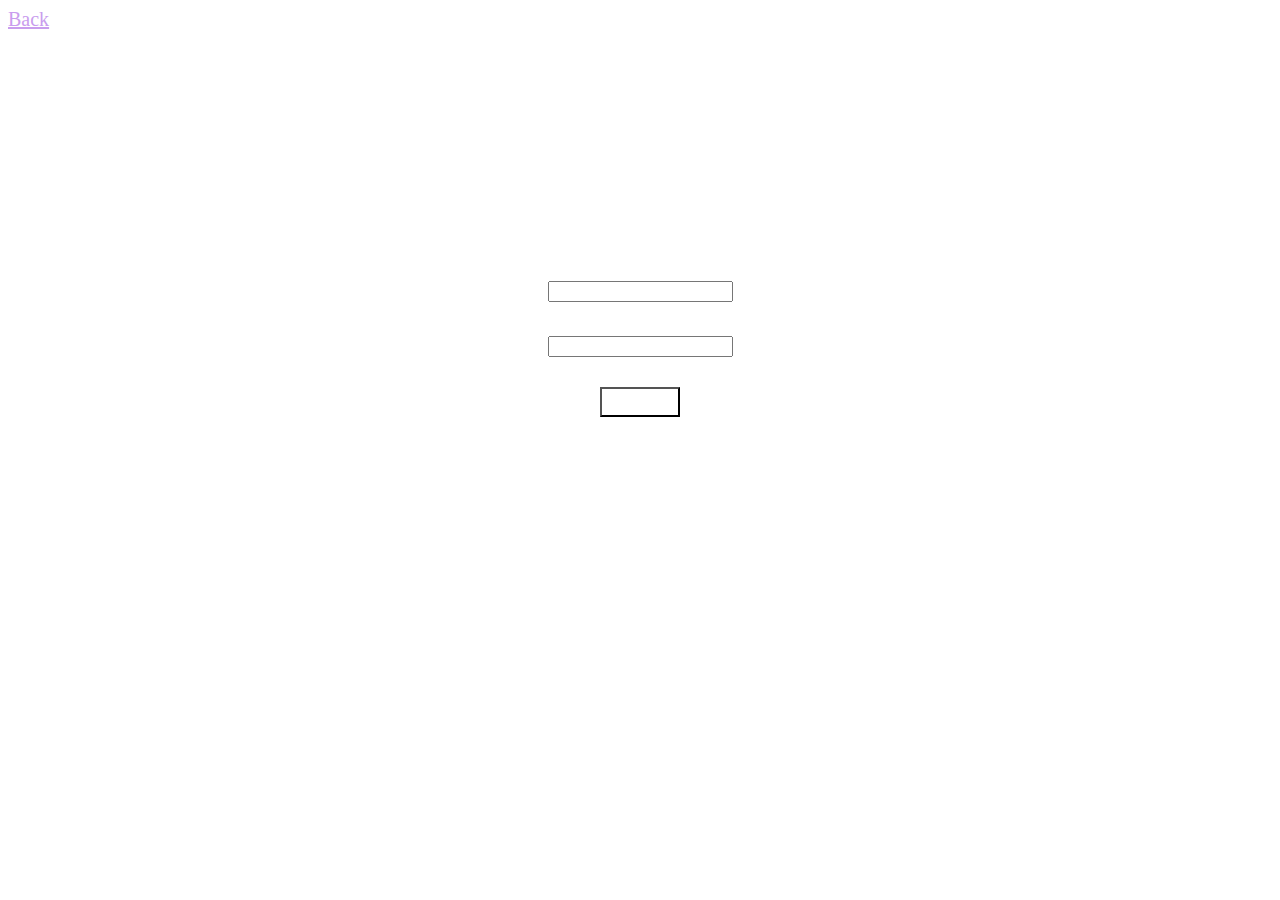
==== Simple site/form.html @ 4adc8541 "Add files via upload" ====
<!DOCTYPE html>
<html>
    <head>
        <meta charset="utf-8">
        <title>Form</title>
        <link href="styles/form.css" type="text/css" rel="stylesheet">
    </head>
    <body>
        <header>
            <nav>
                <a href="index.html">Back</a>
            </nav>
        </header>
        
        <section class="formContainer">
            <form  class="form1" autocomplete="on">
                <label for="username" class="username">Username</label><br>
                <input id="username" name="username" type="text" required pattern="[a-zA-Z0-9]+"><br>
                <label for="pw" class="pw">Password</label><br>
                <input id="pw" name="pw" type="password" required pattern="[a-zA-Z0-9]+"><br>
                <input type="submit" value="Submit" class="button">
            </form>
        </section>
    </body>
</html>
---- Simple site/styles/form.css ----
body{
    background-image: url(/images/gory_siluety_zakat.jpg);
    background-size: cover;
    background-repeat: no-repeat;
}

a{
    color:rgb(201, 157, 238);
    font-size: 20px;
}

.formContainer{
    margin: auto;
    margin-top: 10%;
    background-color: rgba(252, 252, 252, 0.15);
    border-radius: 10px;
    width: 300px;
    height: 350px;
}

.form1{
    padding-top: 30%;
    text-align: center; 
}

.username, .pw{
    margin-top: 10px;
    color:rgb(255, 255, 255);
    font-size: 30px;
}

.button{
    margin-top: 30px;
    font-size: 20px;
    width: 80px;
    height: 30px;
    background-color: rgba(255, 255, 255, 0);
    color: rgb(255, 255, 255);  
}
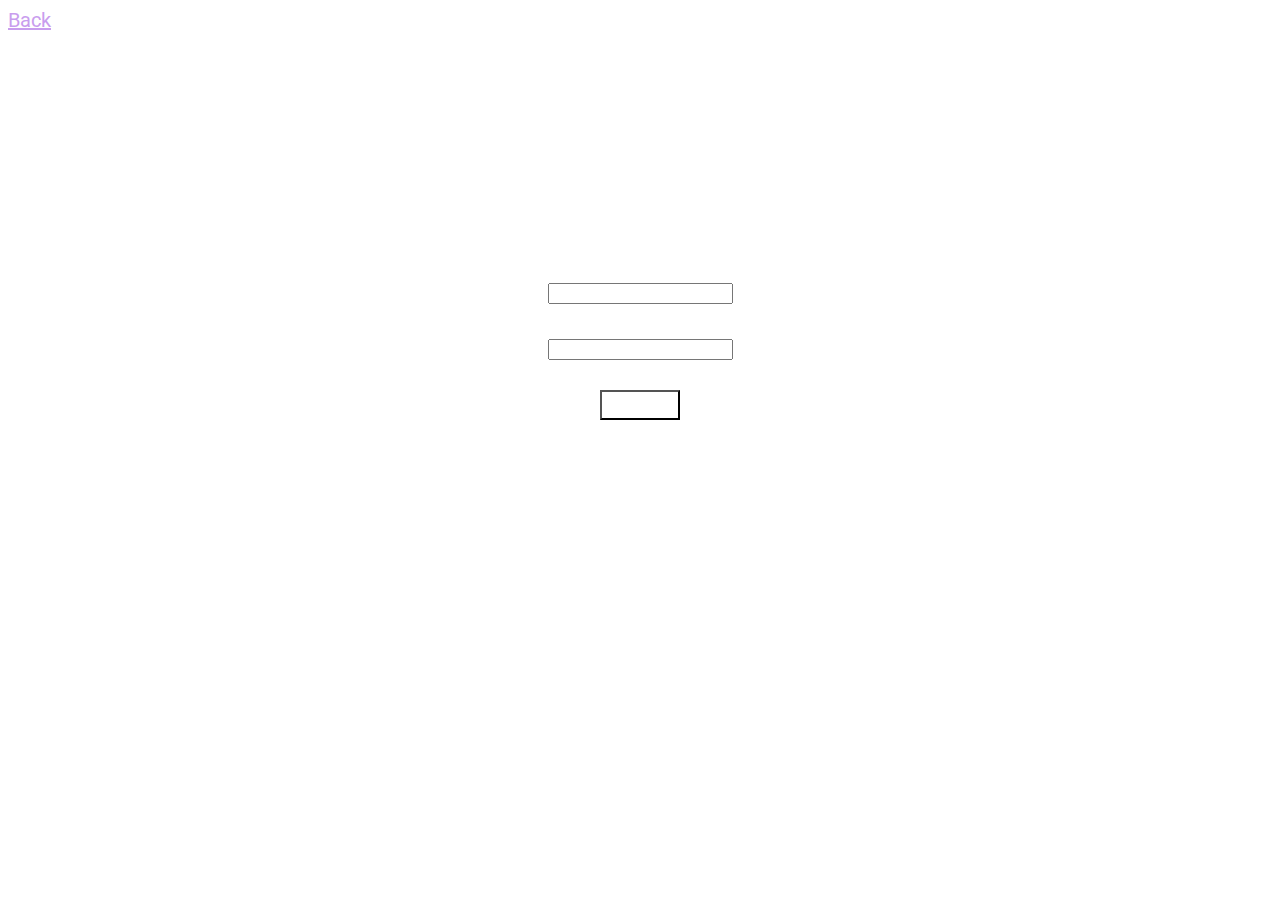
==== commit dc2d08c8: "Add files via upload" ====
--- a/Simple site/form.html
+++ b/Simple site/form.html
@@ -4,11 +4,13 @@
         <meta charset="utf-8">
         <title>Form</title>
         <link href="styles/form.css" type="text/css" rel="stylesheet">
+        <link href="https://fonts.googleapis.com/css2?family=Roboto&display=swap" rel="stylesheet">
+        <link rel="stylesheet" href="https://cdnjs.cloudflare.com/ajax/libs/font-awesome/5.15.2/css/all.min.css" integrity="sha512-HK5fgLBL+xu6dm/Ii3z4xhlSUyZgTT9tuc/hSrtw6uzJOvgRr2a9jyxxT1ely+B+xFAmJKVSTbpM/CuL7qxO8w==" crossorigin="anonymous" />
     </head>
     <body>
         <header>
             <nav>
-                <a href="index.html">Back</a>
+                <a href="index.html">Back</a>                
             </nav>
         </header>
         
@@ -18,7 +20,8 @@
                 <input id="username" name="username" type="text" required pattern="[a-zA-Z0-9]+"><br>
                 <label for="pw" class="pw">Password</label><br>
                 <input id="pw" name="pw" type="password" required pattern="[a-zA-Z0-9]+"><br>
-                <input type="submit" value="Submit" class="button">
+                <button type="submit" value="Submit" class="button"><i class="fas fa-chevron-circle-right"></i></button>
+                
             </form>
         </section>
     </body>
--- a/Simple site/styles/form.css
+++ b/Simple site/styles/form.css
@@ -2,6 +2,7 @@
     background-image: url(/images/gory_siluety_zakat.jpg);
     background-size: cover;
     background-repeat: no-repeat;
+    font-family: 'Roboto', sans-serif ;
 }
 
 a{
@@ -36,4 +37,8 @@
     height: 30px;
     background-color: rgba(255, 255, 255, 0);
     color: rgb(255, 255, 255);  
+}
+
+.button:hover{
+    color: black;
 }